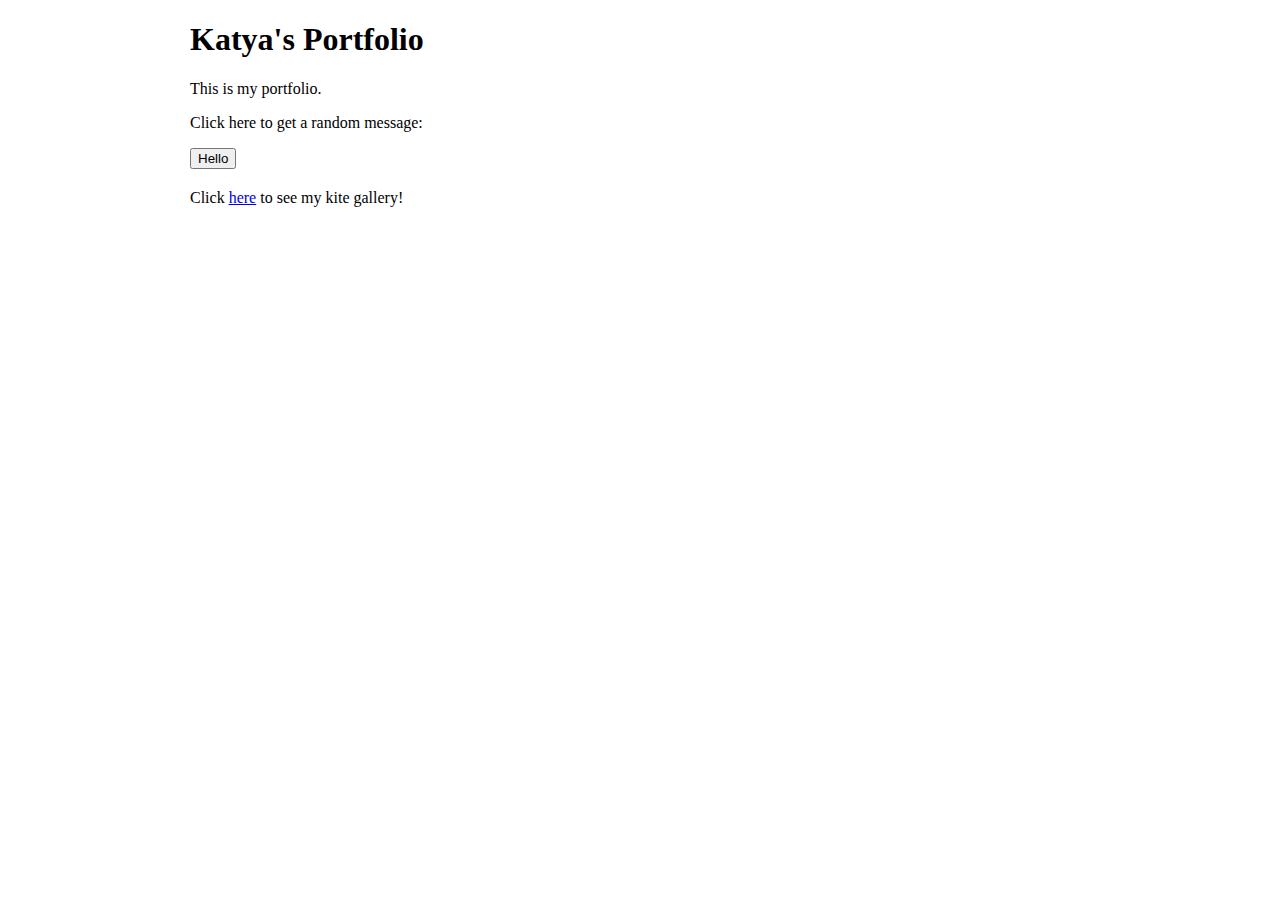
==== portfolio/src/main/webapp/index.html @ 22ad26f9 "Add kite gallery page" ====
<!DOCTYPE html>
<html>
  <head>
    <meta charset="UTF-8">
    <title>My Portfolio</title>
    <link rel="stylesheet" href="style.css">
    <script src="script.js"></script>
  </head>
  <body>
    <div id="content">
      <h1>Katya's Portfolio</h1>
      <p>This is my portfolio.</p>
      <p>Click here to get a random message:</p>
      <button onclick="addRandomGreeting()">Hello</button>
      <div id="greeting-container"></div>
    <p>Click <a href="Kite_gallery.html">here</a> to see my kite gallery!</p>
    </div>
  </body>
</html>
---- portfolio/src/main/webapp/style.css ----
#gallery {
    background-color: black;
}

#content {
  margin-left: auto;
  margin-right: auto;
  width: 900px;
}

#gallery_content {
  margin-left: auto;
  margin-right: auto;
  width: 1200px;
  border-left: thick solid whitesmoke;
  border-right: thick solid whitesmoke;
}

#greeting-container {
  margin-top: 20px;
}

#g_title {
    color: whitesmoke;
    font-family: Helvetica, Arial, sans-serif;
    text-shadow: 3px 3px 3px rgb(206, 145, 53);
}

#g_title {
  display: flex;
  justify-content: center;
}

.image-thumbnails {
  display: flex;
  flex-wrap: wrap;
  justify-content: center;
}

.image-thumbnails img {
  margin: 10px;
  height: 400px;
  width: 400px;
  object-fit: cover;
}

.image-thumbnails img:hover {
  border: thick solid rgb(218, 164, 84);
}
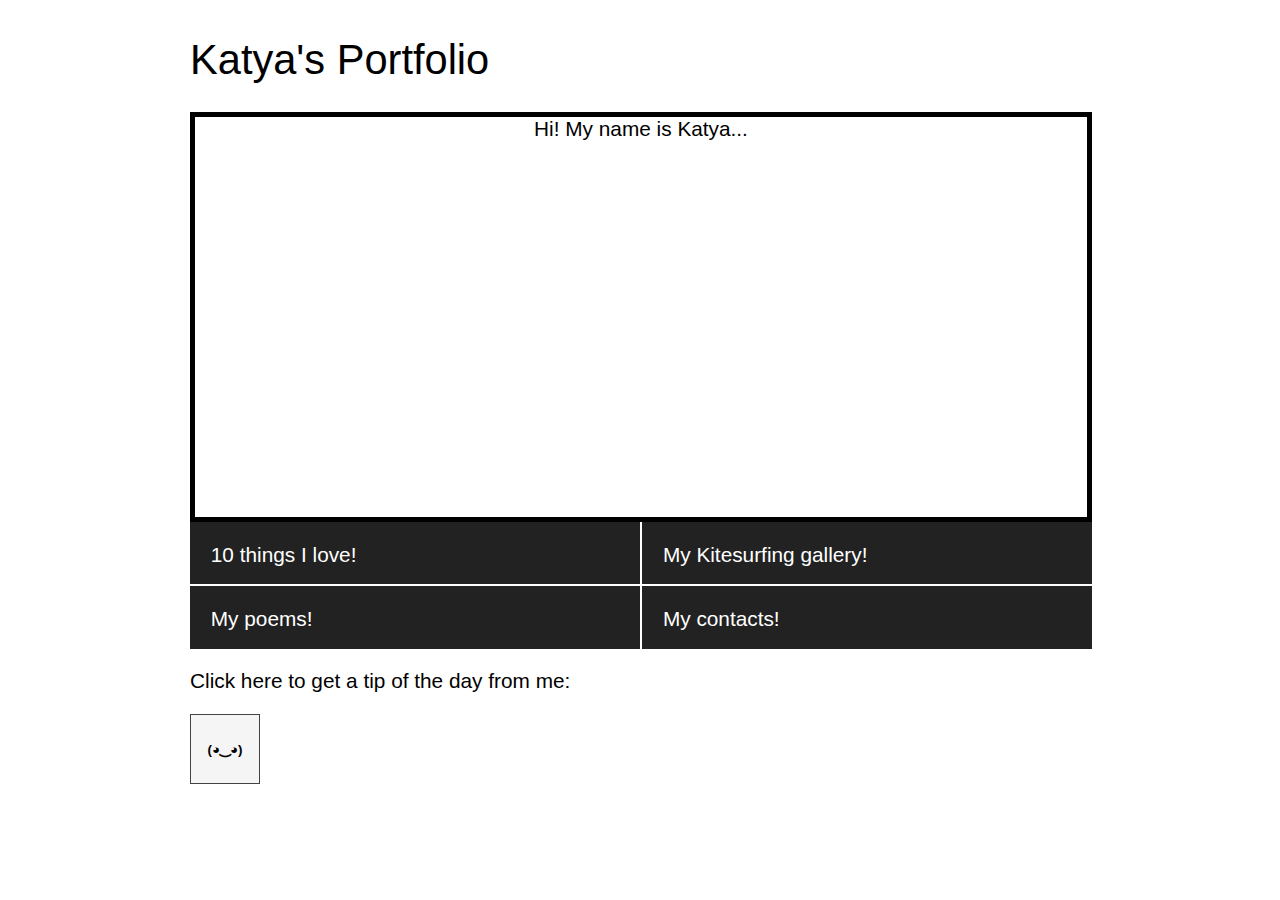
==== commit 91344166: "Main page prototype" ====
--- a/portfolio/src/main/webapp/index.html
+++ b/portfolio/src/main/webapp/index.html
@@ -7,13 +7,31 @@
     <script src="script.js"></script>
   </head>
   <body>
-    <div id="content">
-      <h1>Katya's Portfolio</h1>
-      <p>This is my portfolio.</p>
-      <p>Click here to get a random message:</p>
-      <button onclick="addRandomGreeting()">Hello</button>
-      <div id="greeting-container"></div>
-    <p>Click <a href="Kite_gallery.html">here</a> to see my kite gallery!</p>
+        <div id="content">
+        <h1>Katya's Portfolio</h1>
+        <text id = "intro"> Hi! My name is Katya...</text> 
+
+        <div class="display">
+            <a href = "TIL.html" class="HOVER" id = "TIL">
+                <span></span>
+                <text>10 things I love!</text>
+            </a>
+            <a href = "Kite_gallery.html" class="HOVER" id = "MKG">
+                <span></span>
+                <text>My Kitesurfing gallery!</text>
+            </a>
+            <a href = "My_poems.html" class="HOVER" id = "MP">
+                <span></span>
+                <text>My poems!</text>
+            </a>
+            <a href = "Contacts.html" class="HOVER" id = "MC">
+                <span></span>
+                <text>My contacts!</text>
+            </a>
+        </div>      
+        <p>Click here to get a tip of the day from me:</p>
+        <button onclick="addRandomGreeting()"><text>(◕‿◕)</text></button>
+        <div id="greeting-container"></div>
     </div>
   </body>
 </html>
--- a/portfolio/src/main/webapp/style.css
+++ b/portfolio/src/main/webapp/style.css
@@ -1,3 +1,22 @@
+a {
+    text-decoration: none;
+}
+
+button {
+    background: whitesmoke;
+    width: 70px;
+    height: 70px;
+    border: thin solid rgba(0, 0, 0, 0.726);
+}
+
+button:hover {
+    box-shadow: 3px 3px 3px grey;
+}
+
+button text {
+    font-weight: bold;
+    color:black;
+}
 
 #gallery {
     background-color: black;
@@ -19,6 +38,7 @@
 
 #greeting-container {
   margin-top: 20px;
+  color: black; 
 }
 
 #g_title {
@@ -48,3 +68,97 @@
 .image-thumbnails img:hover {
   border: thick solid rgb(218, 164, 84);
 }
+
+#intro {
+    display:flex;
+    flex-wrap:wrap;
+    justify-content: center;
+    height: 400px;
+    width: 892px;
+    border: thick solid black;
+}
+
+body {
+	font: 100 1.3em sans-serif;
+	display: flex;
+	flex-direction: column;
+	align-content: center;
+	padding: 0 5rem;
+}
+
+h1 {
+	font-weight: 100;
+}
+
+.display {
+	display: grid;
+	grid-template-columns: 50% 50%;
+	gap: 0.1em;
+}
+
+.HOVER {
+	--width: 100%;
+	--time: 0.7s;
+
+	position: relative;
+	display: inline-block;
+	height: 1em;
+	padding: 1em;
+
+	color: white;
+	background: #222;
+	overflow: hidden;
+}
+
+.HOVER text {
+	position: relative;
+	z-index: 5;
+	
+	transition: color var(--time);
+}
+
+.HOVER:hover text {
+	color: #222;
+}
+
+.HOVER span {
+	position: absolute;
+	display: block;
+	content: "";
+	z-index: 0;
+	width: 0;
+	height: 0;
+	
+	border-radius: 100%;
+	
+	transform: translate(-50%, -50%);
+	transition: width var(--time), padding-top var(--time);
+}
+
+#TIL span {
+    background: rgb(212, 226, 240);
+}
+
+#MC span {
+    background: rgb(252, 252, 206);
+}
+
+#MP span {
+    background: rgb(250, 212, 227);
+}
+
+#MKG span {
+    background: rgb(214, 252, 205);
+}
+
+.HOVER:hover span {
+	width: calc(var(--width) * 2.25);
+	padding-top: calc(var(--width) * 2.25);
+}
+
+.link{
+	position: absolute;
+	right: 10px;
+	bottom: 10px;
+	font-size: 0.7em;
+}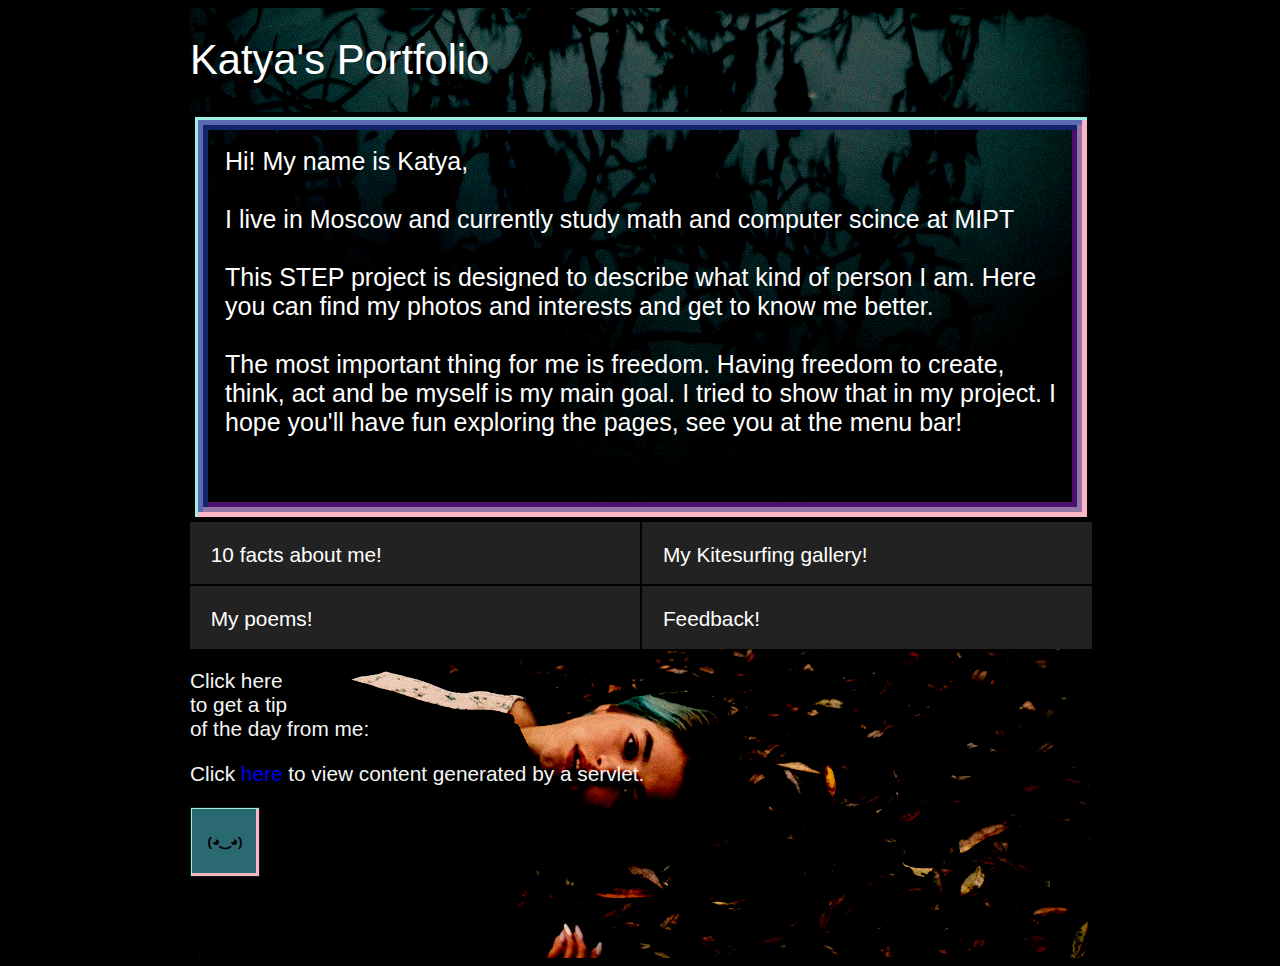
==== commit c828d64b: "Add comments demo" ====
--- a/portfolio/src/main/webapp/index.html
+++ b/portfolio/src/main/webapp/index.html
@@ -1,5 +1,5 @@
 <!DOCTYPE html>
-<html>
+<html id="main">
   <head>
     <meta charset="UTF-8">
     <title>My Portfolio</title>
@@ -8,28 +8,44 @@
   </head>
   <body>
         <div id="content">
-        <h1>Katya's Portfolio</h1>
-        <text id = "intro"> Hi! My name is Katya...</text> 
-
-        <div class="display">
-            <a href = "TIL.html" class="HOVER" id = "TIL">
-                <span></span>
-                <text>10 things I love!</text>
+          <h1>Katya's Portfolio</h1>
+          <div id="intro">
+            <text id="intro_txt">
+              Hi! My name is Katya,<br>
+              <br>
+              I live in Moscow and currently study math and computer scince at MIPT<br>
+              <br>
+              This STEP project is designed to describe what kind of person I am. Here you can
+              find my photos and interests and get to know me better.<br>
+              <br>
+              The most important thing for me is freedom. Having freedom to create, think, act and
+              be myself is my main goal. I tried to show that in my project. I hope you'll have fun
+              exploring the pages, see you at the menu bar!
+            </text>
+          </div> 
+          <div class="display">
+            <a href="til.html" class="HOVER" id="til">
+              <span></span>
+              <text>10 facts about me!</text>
             </a>
-            <a href = "Kite_gallery.html" class="HOVER" id = "MKG">
-                <span></span>
-                <text>My Kitesurfing gallery!</text>
+            <a href="kite_gallery.html" class="HOVER" id="mkg">
+              <span></span>
+              <text>My Kitesurfing gallery!</text>
             </a>
-            <a href = "My_poems.html" class="HOVER" id = "MP">
-                <span></span>
-                <text>My poems!</text>
+            <a href="my_poems.html" class="HOVER" id="mp">
+              <span></span>
+              <text>My poems!</text>
             </a>
-            <a href = "Contacts.html" class="HOVER" id = "MC">
-                <span></span>
-                <text>My contacts!</text>
+            <a href="feedback.html" class="HOVER" id="mc">
+              <span></span>
+              <text>Feedback!</text>
             </a>
-        </div>      
-        <p>Click here to get a tip of the day from me:</p>
+        </div>    
+        <p>Click here<br>
+         to get a tip<br>
+         of the day from me:
+        </p>
+        <p>Click <a href="/data">here</a> to view content generated by a servlet.</p>
         <button onclick="addRandomGreeting()"><text>(◕‿◕)</text></button>
         <div id="greeting-container"></div>
     </div>
--- a/portfolio/src/main/webapp/style.css
+++ b/portfolio/src/main/webapp/style.css
@@ -1,50 +1,54 @@
 a {
-    text-decoration: none;
+  text-decoration: none;
 }
 
 button {
-    background: whitesmoke;
-    width: 70px;
-    height: 70px;
-    border: thin solid rgba(0, 0, 0, 0.726);
+  border: thin solid rgba(0, 0, 0, 0.726);
+  height: 70px;
+  width: 70px;
 }
 
 button:hover {
-    box-shadow: 3px 3px 3px grey;
+  box-shadow: 3px 3px 3px grey;
 }
 
 button text {
-    font-weight: bold;
-    color:black;
+  color: black;
+  font-weight: bold;
 }
 
 #gallery {
-    background-color: black;
+  background-color: black;
 }
 
 #content {
   margin-left: auto;
   margin-right: auto;
   width: 900px;
+  height: 950px;
+}
+
+#content h1 {
+    color: white;
 }
 
 #gallery_content {
-  margin-left: auto;
-  margin-right: auto;
-  width: 1200px;
   border-left: thick solid whitesmoke;
   border-right: thick solid whitesmoke;
+  margin-left: auto;
+  margin-right: auto;
+  width: 1300px;
 }
 
 #greeting-container {
   margin-top: 20px;
-  color: black; 
+  color: whitesmoke; 
 }
 
 #g_title {
-    color: whitesmoke;
-    font-family: Helvetica, Arial, sans-serif;
-    text-shadow: 3px 3px 3px rgb(206, 145, 53);
+  color: whitesmoke;
+  font-family: Helvetica, Arial, sans-serif;
+  text-shadow: 3px 3px 3px rgb(206, 145, 53);
 }
 
 #g_title {
@@ -56,6 +60,10 @@
   display: flex;
   flex-wrap: wrap;
   justify-content: center;
+}
+
+iframe {
+  margin: 10px;
 }
 
 .image-thumbnails img {
@@ -69,96 +77,403 @@
   border: thick solid rgb(218, 164, 84);
 }
 
+#content {
+    background-color: black;
+    background-image: url(Backgrounds/blue.jpg);
+    background-blend-mode: hard-light;
+}
+
+#main {
+    background-color: black;
+}
+
 #intro {
-    display:flex;
-    flex-wrap:wrap;
-    justify-content: center;
-    height: 400px;
-    width: 892px;
-    border: thick solid black;
+  border: thick solid black;
+  box-shadow: inset 3px 3px 0 0 #9EEFE1, 
+              inset -5px -5px 0 0 rgb(250, 182, 194),
+              inset 8px 8px 0 0 rgb(90, 107, 180),
+              inset -10px -10px 0 0 rgb(147, 116, 165),
+              inset 13px 13px 0 0 rgb(20, 36, 107),
+              inset -15px -15px 0 0 rgb(74, 16, 107);
+  display: flex;
+  flex-wrap: wrap;
+  height: 400px;
+  justify-content: center;
+  width: 892px;
+}
+
+#main p {
+  color:whitesmoke;
+}
+
+#main button {
+  background-color: rgba(87, 219, 236, 0.479);
+  box-shadow: inset 1px 1px 0 0 #9EEFE1, 
+              inset -3px -3px 0 0 rgb(250, 182, 194);
+}
+
+#intro_txt {
+  color: white;
+  display: flex;
+  flex-wrap: wrap;
+  font-size: 25px;
+  justify-content: center;
+  padding: 30px;
 }
 
 body {
-	font: 100 1.3em sans-serif;
-	display: flex;
-	flex-direction: column;
-	align-content: center;
-	padding: 0 5rem;
+  align-content: center;
+  display: flex;
+  flex-direction: column;
+  font: 100 1.3em sans-serif;
+  padding: 0 5rem;
 }
 
 h1 {
-	font-weight: 100;
+  font-weight: 100;
 }
 
 .display {
-	display: grid;
-	grid-template-columns: 50% 50%;
-	gap: 0.1em;
+  display: grid;
+  gap: 0.1em;
+  grid-template-columns: 50% 50%;
 }
 
 .HOVER {
-	--width: 100%;
-	--time: 0.7s;
-
-	position: relative;
-	display: inline-block;
-	height: 1em;
-	padding: 1em;
-
-	color: white;
-	background: #222;
-	overflow: hidden;
+  --width: 100%;
+  --time: 0.7s;
+
+  background: #222;
+  color: white;
+  display: inline-block;
+  height: 1em;
+  padding: 1em;
+  position: relative;
+  overflow: hidden;
 }
 
 .HOVER text {
-	position: relative;
-	z-index: 5;
-	
-	transition: color var(--time);
+  position: relative;
+  transition: color var(--time);
+  z-index: 5;
 }
 
 .HOVER:hover text {
-	color: #222;
+  color: #222;
 }
 
 .HOVER span {
-	position: absolute;
-	display: block;
-	content: "";
-	z-index: 0;
-	width: 0;
-	height: 0;
-	
-	border-radius: 100%;
-	
-	transform: translate(-50%, -50%);
-	transition: width var(--time), padding-top var(--time);
-}
-
-#TIL span {
-    background: rgb(212, 226, 240);
-}
-
-#MC span {
-    background: rgb(252, 252, 206);
-}
-
-#MP span {
-    background: rgb(250, 212, 227);
-}
-
-#MKG span {
-    background: rgb(214, 252, 205);
+  border-radius: 100%;
+  content: "";
+  display: block;
+  height: 0;
+  position: absolute;
+  transform: translate(-50%, -50%);
+  transition: width var(--time), padding-top var(--time);
+  width: 0;
+  z-index: 0;
+}
+
+#til span {
+  background: rgb(212, 226, 240);
+}
+
+#mc span {
+  background: rgb(252, 252, 206);
+}
+
+#mp span {
+  background: rgb(250, 212, 227);
+}
+
+#mkg span {
+  background: rgb(214, 252, 205);
 }
 
 .HOVER:hover span {
-	width: calc(var(--width) * 2.25);
-	padding-top: calc(var(--width) * 2.25);
-}
-
-.link{
-	position: absolute;
-	right: 10px;
-	bottom: 10px;
-	font-size: 0.7em;
-}+  padding-top: calc(var(--width) * 2.25);
+  width: calc(var(--width) * 2.25);
+}
+
+#my_poems { 
+  background-color: black;
+  background-image: url(Backgrounds/poems_black.jpg), url(Backgrounds/paper.jpg);
+} 
+
+#light {
+  display: inline-block;
+  margin: 30px;
+}
+
+#light button {
+  border-radius: 50%;
+  background: rgb(216, 210, 248);
+  height: 40px;
+  width: 40px;
+}
+
+#light {
+  display: flex;
+  justify-content: center;
+}
+
+#maket { 
+  margin-left: auto;
+  margin-right: auto;
+  width: 1200px;
+}
+
+td #maket {
+  vertical-align: top; 
+}
+
+#spacer {
+  width: 10px; 
+}
+
+#leftcol {
+  width: 595px;
+}
+
+.poem1 {
+  border-bottom: thin dotted black;
+  height: 225px;
+}
+
+.poem1 text:hover {
+  color:rgb(3, 3, 206);
+}
+
+.poem1:hover {
+  background: rgba(255, 252, 244, 0.397);
+}
+
+.poem2 {
+  border-bottom: thin dotted black;
+  height: 275px;
+}
+
+.poem2 text:hover {
+  color:rgb(3, 3, 206);
+}
+
+.poem2:hover {
+  background: rgba(255, 252, 244, 0.397);
+}
+
+.poem3 {
+  border-bottom: thin dotted black;
+  height: 1575px;
+}
+
+.poem3 text:hover {
+  color:rgb(3, 3, 206);
+}
+
+.poem3:hover {
+  background: rgba(255, 252, 244, 0.397);
+}
+
+#poem_1 {
+  background-color: rgba(245, 245, 245, 0.301);
+  border-radius: 30%;
+  height: 80px;
+  margin-left: auto;
+  margin-right: auto;
+  visibility: hidden;
+  width: 80px;
+}
+
+#poem_2 {
+  background-color: rgba(245, 245, 245, 0.301);
+  border-radius: 30%;
+  height: 80px;
+  margin-left: auto;
+  margin-right: auto;
+  visibility: hidden;
+  width: 80px;
+}
+
+#poem_3 {
+  background-color: rgba(245, 245, 245, 0.301);
+  border-width: 1px 1px 1px;
+  border-radius: 30%;
+  height: 80px;
+  margin-left: auto;
+  margin-right: auto;
+  visibility: hidden;
+  width: 80px;
+}
+
+#trans {
+  font-size: 12px;
+  font-weight: normal;
+  margin-top: auto;
+  margin-bottom: auto;
+  margin-left: auto;
+  margin-right: auto;
+}
+
+#mp_title {
+  color: black;
+  font-family: Helvetica, Arial, sans-serif;
+  text-shadow: 3px 3px 3px rgba(218, 216, 248, 0.904);
+}
+
+#mp_title {
+  display: flex;
+  justify-content: center;
+}
+
+#til_page {
+    background: black;
+}
+
+#fact {
+  background-image: linear-gradient(to right, rgb(247, 162, 232) 0%, #4830F0 51%, #9EEFE1 100%);
+  border-radius: 10px;
+  background-size: 200% auto;
+  box-shadow: 0 0 5px rgba(230, 95, 207, 0.349);
+  color: rgba(236, 220, 74, 0.76);
+  height: 400px;
+  margin-top: 200px;
+  margin-left: auto;
+  margin-right: auto;
+  outline: none;
+  text-decoration: none;
+  transition: .5s;
+  width: 400px;
+}
+
+#fact:hover {
+  background-position: right center;
+}
+
+#til_text {
+  color:rgb(206, 231, 253);
+  font-size: 50px;
+  text-shadow: 2px 2px 2px rgb(7, 227, 235);
+}
+
+#bubbles {
+  background-image: linear-gradient(to right, rgb(247, 162, 232) 0%, #4830F0 51%, #9EEFE1 100%);
+  border-radius: 10px;
+  background-size: 200% auto;
+  box-shadow: 0 0 5px rgba(230, 95, 207, 0.349);
+  color: rgba(236, 220, 74, 0.76);
+  height: 100px;
+  margin-top: 150px;
+  outline: none;
+  text-decoration: none;
+  transition: .5s;
+  visibility: hidden;
+  width: 180px;
+}
+
+#bubbles:hover {
+  background-position: right center;
+}
+
+#fun {
+  color:rgb(206, 231, 253);
+  font-size: 20px;
+  text-shadow: 2px 2px 2px rgb(7, 227, 235);
+}
+
+#one {
+  background-image: url(Backgrounds/bub0.jpg), url(Backgrounds/bub.jpg), url(Backgrounds/bub1.jpg), url(Backgrounds/bub2.jpg), url(Backgrounds/bub3.jpg), 
+  url(Backgrounds/bub4.jpg), url(Backgrounds/bub5.jpg);
+  background-size: 100px 117px;
+  color: rgb(30, 250, 10);
+  font-size: 30px;
+  font-weight: bold;
+  position: absolute;
+  visibility: hidden;
+}
+
+#two {
+  bottom: 400px;
+  color: rgba(250, 20, 193, 0.774);
+  font-size: 30px;
+  font-weight: bold;
+  position: absolute;
+  visibility: hidden;
+}
+
+#three {
+  bottom: 400px;
+  color: rgb(248, 244, 12);
+  font-size: 30px;
+  font-weight: bold;
+  position: absolute;
+  visibility: hidden;
+}
+
+#four {
+  bottom: 400px;
+  color: rgb(253, 67, 67);
+  font-size: 30px;
+  font-weight: bold;
+  position: absolute;
+  visibility: hidden;
+}
+
+#five {
+  bottom: 400px;
+  color: rgb(13, 253, 241);
+  font-size: 30px;
+  font-weight: bold;
+  position: absolute;
+  visibility: hidden;
+}
+
+#six {
+  bottom: 400px;
+  color: rgb(252, 145, 4);
+  font-size: 30px;
+  font-weight: bold;
+  position: absolute;
+  visibility: hidden;
+}
+
+#seven {
+  bottom: 400px;
+  color: rgb(203, 150, 253);
+  font-size: 30px;
+  font-weight: bold;
+  position: absolute;
+  visibility: hidden;
+}
+
+#eight {
+  bottom: 400px;
+  color: rgb(23, 201, 97);
+  font-size: 30px;
+  font-weight: bold;
+  position: absolute;
+  visibility: hidden;
+}
+
+#nine {
+  bottom: 400px;
+  color: rgb(96, 214, 250);
+  font-size: 30px;
+  font-weight: bold;
+  position: absolute;
+  visibility: hidden;
+}
+
+#ten {
+  bottom: 400px;
+  color: rgb(47, 79, 255);
+  font-size: 30px;
+  font-weight: bold;
+  position: absolute;
+  visibility: hidden;
+}
+
+li {
+  list-style-type: none;
+}
+
+
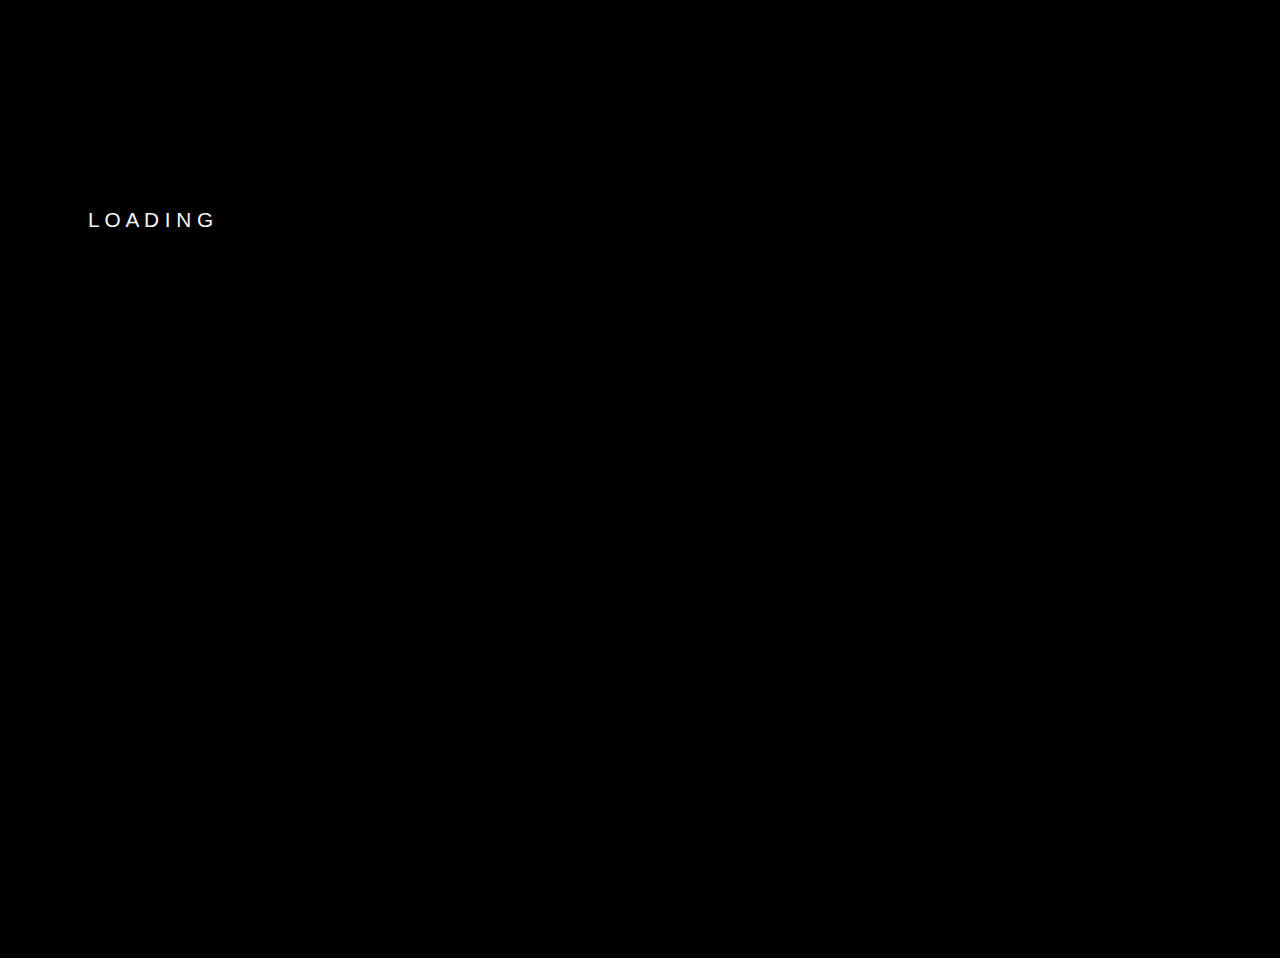
==== commit c02fb93d: "Add authentication" ====
--- a/portfolio/src/main/webapp/index.html
+++ b/portfolio/src/main/webapp/index.html
@@ -6,7 +6,9 @@
     <link rel="stylesheet" href="style.css">
     <script src="script.js"></script>
   </head>
-  <body>
+  <body onload="login()">
+        <p id="login_page">L O A D I N G</p >
+        <div id="log"></div>
         <div id="content">
           <h1>Katya's Portfolio</h1>
           <div id="intro">
--- a/portfolio/src/main/webapp/style.css
+++ b/portfolio/src/main/webapp/style.css
@@ -21,15 +21,36 @@
   background-color: black;
 }
 
+#login_page {
+  color: white;
+  margin-left: auto;
+  margin-right: auto;
+  margin-top: 200px;
+  position: absolute;
+  z-index: 0;
+}
+
+.login {
+  background-color: black;
+  color: white;
+  height: 200px;
+  margin-left: auto;
+  margin-right: auto;
+  width: 300px;
+}
+
 #content {
-  margin-left: auto;
-  margin-right: auto;
+  height: 950px;
+  margin-left: auto;
+  margin-right: auto;
+  visibility: hidden;
   width: 900px;
-  height: 950px;
+  position: absolute;
+  z-index: 1;
 }
 
 #content h1 {
-    color: white;
+  color: white;
 }
 
 #gallery_content {
@@ -78,13 +99,13 @@
 }
 
 #content {
-    background-color: black;
-    background-image: url(Backgrounds/blue.jpg);
-    background-blend-mode: hard-light;
+  background-color: black;
+  background-image: url(Backgrounds/blue.jpg);
+  background-blend-mode: hard-light;
 }
 
 #main {
-    background-color: black;
+  background-color: black;
 }
 
 #intro {
@@ -476,4 +497,86 @@
   list-style-type: none;
 }
 
-
+#back {
+  background-color: rgb(0, 255, 255);
+  border: thin solid #222;
+  height: 25px;
+  width: 25px;
+}
+
+#welcome {
+  color: rgb(255, 255, 177);
+  margin-left: auto;
+  margin-right: auto;
+}
+
+#comment-list {
+  margin-left: auto;
+  margin-right: auto;
+}
+
+#comment-list button {
+  height: 20px;
+  width: 70px;
+}
+
+#feedback_content {
+  margin-left: auto;
+  margin-right: auto;
+  width: 900px;
+  height: 950px;
+}
+
+#rating {
+  height: 100px;
+  width: 100px;
+}
+
+#result_user {
+  background-color: black;
+  font-size: 15px;
+  height: 20px;
+  width: 30px;
+}
+
+#result_comment {
+  background-color: black;
+  font-size: 15px;
+  height: 20px;
+  width: 30px;
+}
+
+#feedback button {
+  background-color: aqua;
+  border: thin solid rgb(249, 253, 4);
+  height: 50px;
+  width: 70px;
+}
+
+#feedback {
+  background-color: black;
+}
+
+.comment {
+  background-color: rgb(0, 29, 160);
+}
+.comment:hover {
+  box-shadow: 4px 4px 4px rgb(255, 255, 164);
+}
+
+#feedback span {
+  color: yellow;
+}
+
+input, select {
+  background-color: aqua;
+}
+
+#feedback h1 {
+  color: rgb(202, 248, 248);
+  text-shadow: 1px 1px 0 rgb(0, 60, 255);
+}
+
+#rating {
+  color: rgb(255, 255, 177);
+}